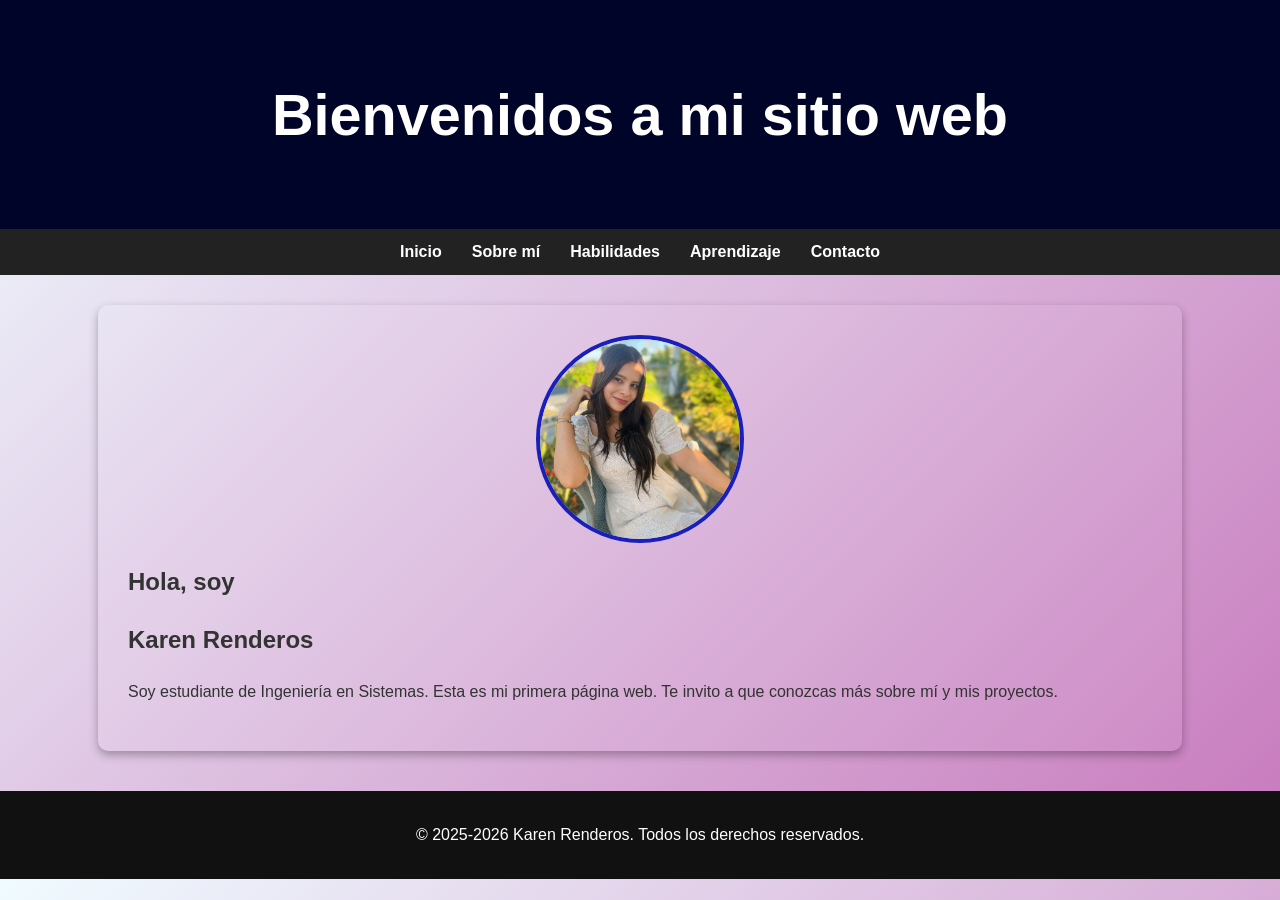
==== index.html @ b803f0a2 "Add files via upload subir portafolio completo" ====
<!DOCTYPE html>
<html lang="es">
<head>
    <meta charset="UTF-8">
    <title>Portafolio - Karen Renderos</title>
    <link rel="stylesheet" href="estilos.css"> 
</head>
<body>

<header>
    <h1>Bienvenidos a mi sitio web</h1>
</header>

<nav>
    <ul>
        <li><a href="#" onclick="mostrarSeccion('inicio')">Inicio</a></li>
        <li><a href="#" onclick="mostrarSeccion('sobre-mi')">Sobre mí</a></li>
        <li><a href="#" onclick="mostrarSeccion('habilidades')">Habilidades</a></li>
        <li><a href="#" onclick="mostrarSeccion('aprendizaje')">Aprendizaje</a></li>
        <li><a href="#" onclick="mostrarSeccion('contacto')">Contacto</a></li>
    </ul>
</nav>

<section id="inicio" class="section">
    <div class="perfil">
        <img src="imagenes/karen.jpg" alt="Foto de Karen">
    </div>
    <h2>Hola, soy</h2>
    <h1>Karen Renderos</h1>
    <p>Soy estudiante de Ingeniería en Sistemas. Esta es mi primera página web. Te invito a que conozcas más sobre mí y mis proyectos.</p>
</section>

<section id="sobre-mi" class="section">
    <h2>Sobre mí</h2>
    <div class="perfil-sobre-mi">
        <img src="imagenes/sobremi.jpg" alt="Foto de Karen">
    </div>
    <p>Hola, soy Karen. Soy estudiante de Ingeniería en Sistemas y actualmente estoy aprendiendo desarrollo web y QA testing. Me apasiona la tecnología y siempre busco mejorar mis habilidades, especialmente en herramientas como SQL, Jira y TestRail.</p>
    <p>Estoy practicando inglés para poder trabajar en un entorno profesional internacional. Me gusta aprender haciendo: probar nuevas tecnologías, desarrollar pequeños proyectos y experimentar con distintas metodologías de pruebas de software.</p>

    <div id="frase-celebre">
        <h3>Les comparto una pequeña frase que me gusta mucho:</h3>
        <blockquote cite="https://www.nelsonmandela.org">
            “La educación es el arma más poderosa que puedes usar para cambiar el mundo.” — Nelson Mandela
        </blockquote>
    </div>
</section>

<section id="habilidades" class="section">
    <h2>Mis habilidades</h2>
    <ul class="skills">
        <li>HTML y CSS básico
            <div class="skill-bar"><div class="skill-progress html"></div></div>
        </li>
        <li>SQL básico
            <div class="skill-bar"><div class="skill-progress sql"></div></div>
        </li>
        <li>Jira
            <div class="skill-bar"><div class="skill-progress jira"></div></div>
        </li>
        <li>TestRail
            <div class="skill-bar"><div class="skill-progress testrail"></div></div>
        </li>
        <li>Pruebas manuales de Software
            <div class="skill-bar"><div class="skill-progress pruebas"></div></div>
        </li>
        <li>Inglés en aprendizaje
            <div class="skill-bar"><div class="skill-progress ingles"></div></div>
        </li>
    </ul>
</section>

<section id="aprendizaje" class="section">
    <h2>Aprendizaje</h2>
    <p>Me enfoco en mejorar mis conocimientos en herramientas de QA y desarrollo web. Practico proyectos personales y ejercicios para fortalecer mis habilidades técnicas.</p>
</section>

<section id="contacto" class="section">
    <h2>Contáctame</h2>
    <p>Email: <a href="mailto:renderoskaren92@gmail.com">renderoskaren92@gmail.com</a></p>
    <p>Teléfono: +503 73570506</p>
    <h3>Redes sociales</h3>
    <ul>
        <li><a href="#">LinkedIn</a></li>
        <li><a href="#">GitHub</a></li>
        <li><a href="#">Instagram</a></li>
    </ul>

    <h3>Formulario de contacto</h3>
    <form>
        <label for="nombre">Nombre:</label>
        <input type="text" id="nombre" name="nombre" required>

        <label for="email">Email:</label>
        <input type="email" id="email" name="email" required>

        <label for="mensaje">Mensaje:</label>
        <textarea id="mensaje" name="mensaje" rows="5" required></textarea>

        <input type="submit" value="Enviar">
    </form>
</section>

<footer>
    <p>© 2025-2026 Karen Renderos. Todos los derechos reservados.</p>
</footer>

<script src="script.js"></script>
</body>
</html>
---- estilos.css ----
body {
    font-family: Arial, sans-serif;
    margin: 0;
    background: linear-gradient(135deg, hsl(194, 100%, 97%), #c778bc); 
    color: #333333; 
    line-height: 1.6;
}

header {
    background: #000428; 
    text-align: center;
    padding: 30px;
    font-size: 1.8em;
    color: #ffffff;
}

nav ul {
    list-style: none;
    display: flex;
    justify-content: center;
    padding: 10px;
    background: #222222; 
    margin: 0;
}

nav li {
    margin: 0 15px;
}

nav a {
    color: #ffffff;
    text-decoration: none;
    font-weight: bold;
    transition: 0.3s;
}

nav a:hover {
    color: #1abc81; 
}

.section {
    display: none; 
    background: rgba(255,255,255,0.05);
    margin: 30px auto;
    padding: 30px;
    width: 80%;
    border-radius: 10px;
    box-shadow: 0 4px 10px rgba(0,0,0,0.3);
}

.perfil img {
    width: 200px;
    height: 200px;
    border-radius: 50%;
    object-fit: cover;
    border: 4px solid #1a1fbc; 
    transition: transform 0.5s;
    display: block;
    margin: 0 auto 20px;
}

.perfil img:hover {
    transform: scale(1.1) rotate(5deg);
}

.perfil-sobre-mi img {
    width: 225px;
    height: 375px;
    object-fit: cover;
    border: 4px solid #1aacbc; 
    transition: transform 0.8s;
    display: block;
    margin: 0 auto 20px;
}

.perfil-sobre-mi img:hover {
    transform: scale(1.05) rotate(2deg);
}

#frase-celebre {
    display: none;
    max-width: 800px;
    margin: 30px auto 0 auto;
    padding: 20px;
    background-color: #f0f0f0; 
    border-left: 4px solid #1d3557; 
    border-radius: 6px;
    font-style: italic;
    color: #1d3557;
    text-align: center;
}

#frase-celebre h3 {
    margin-bottom: 15px;
    color: #1a1fbc; 
}

.skills {
    list-style: none;
    padding: 0;
}

.skill-bar {
    background: #555555; 
    height: 10px;
    border-radius: 5px;
    margin: 5px 0 15px;
}

.skill-progress {
    height: 10px;
    border-radius: 5px;
    background: #1abc9c; 
    width: 0; 
    transition: width 1s ease;
}

.html { width: 50%; }
.sql { width: 50%; }
.jira { width: 55%; }
.testrail { width: 50%; }
.pruebas { width: 80%; }
.ingles { width: 50%; }

input, textarea {
    width: 100%;
    padding: 10px;
    margin: 5px 0 15px;
    border-radius: 5px;
    border: 1px solid #ccc;
}

input[type="submit"] {
    background: #1abc9c;
    color: white;
    border: none;
    cursor: pointer;
    transition: 0.3s;
}

input[type="submit"]:hover {
    background: #16a085;
}

footer {
    background: #111111;
    text-align: center;
    padding: 15px;
    margin-top: 40px;
    color: #ffffff;
}

blockquote {
    color: #1d3557; 
    font-style: italic;
    border-left: 4px solid #e63946; 
    padding-left: 10px;
    margin: 10px 0;
    background-color: #f0f0f0; 
    border-radius: 4px;
}
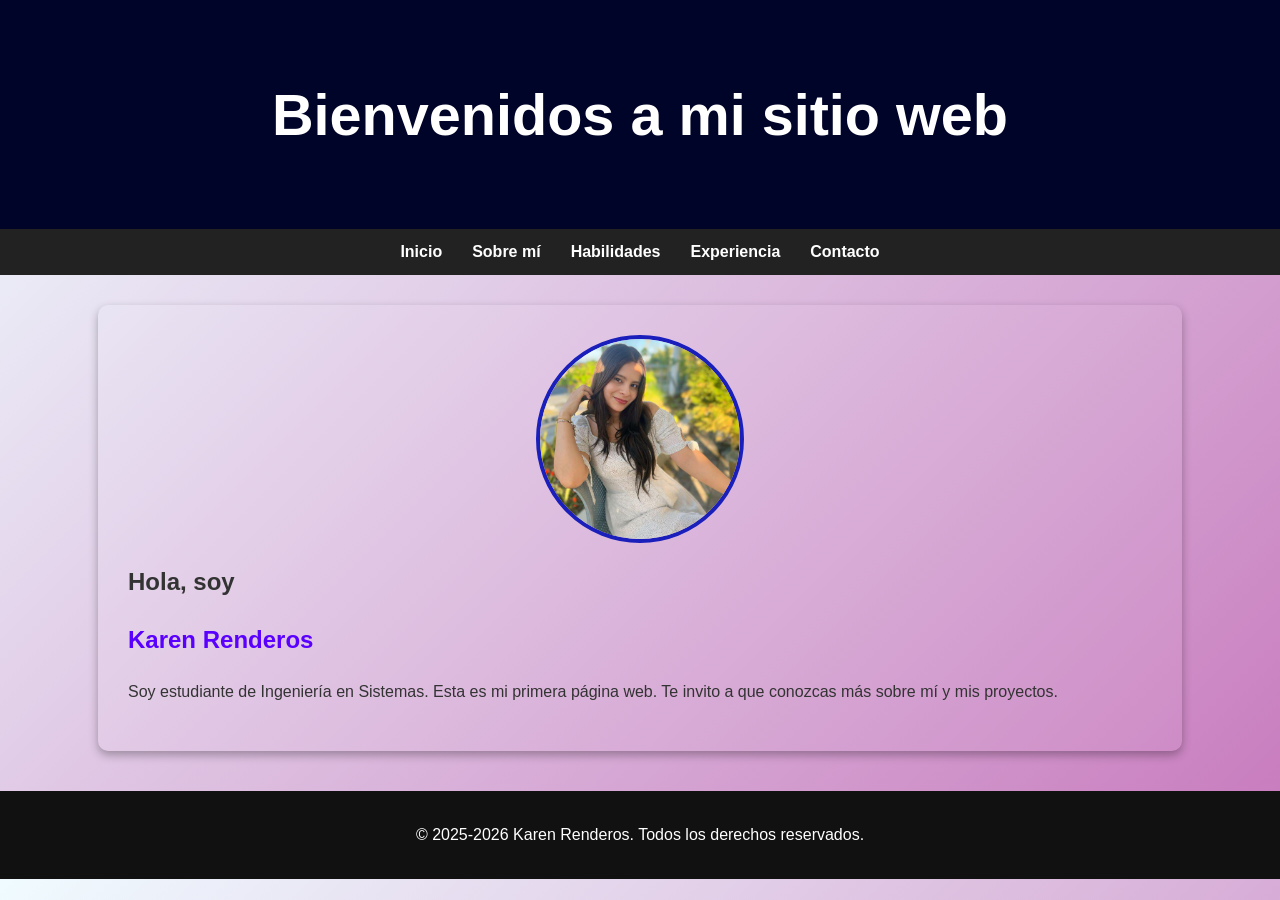
==== commit bea43b0a: "Update index.html" ====
--- a/index.html
+++ b/index.html
@@ -16,7 +16,7 @@
         <li><a href="#" onclick="mostrarSeccion('inicio')">Inicio</a></li>
         <li><a href="#" onclick="mostrarSeccion('sobre-mi')">Sobre mí</a></li>
         <li><a href="#" onclick="mostrarSeccion('habilidades')">Habilidades</a></li>
-        <li><a href="#" onclick="mostrarSeccion('aprendizaje')">Aprendizaje</a></li>
+        <li><a href="#" onclick="mostrarSeccion('Experiencia')">Experiencia</a></li>
         <li><a href="#" onclick="mostrarSeccion('contacto')">Contacto</a></li>
     </ul>
 </nav>
@@ -26,7 +26,7 @@
         <img src="imagenes/karen.jpg" alt="Foto de Karen">
     </div>
     <h2>Hola, soy</h2>
-    <h1>Karen Renderos</h1>
+    <h1 style="color: rgb(89, 0, 255);">Karen Renderos</h1>
     <p>Soy estudiante de Ingeniería en Sistemas. Esta es mi primera página web. Te invito a que conozcas más sobre mí y mis proyectos.</p>
 </section>
 
@@ -35,8 +35,9 @@
     <div class="perfil-sobre-mi">
         <img src="imagenes/sobremi.jpg" alt="Foto de Karen">
     </div>
-    <p>Hola, soy Karen. Soy estudiante de Ingeniería en Sistemas y actualmente estoy aprendiendo desarrollo web y QA testing. Me apasiona la tecnología y siempre busco mejorar mis habilidades, especialmente en herramientas como SQL, Jira y TestRail.</p>
-    <p>Estoy practicando inglés para poder trabajar en un entorno profesional internacional. Me gusta aprender haciendo: probar nuevas tecnologías, desarrollar pequeños proyectos y experimentar con distintas metodologías de pruebas de software.</p>
+     <p>Hola, soy Karen, estudiante de Ingeniería en Sistemas y QA Manual con experiencia en pruebas de software. Me apasiona la tecnología y siempre busco mejorar mis habilidades para entregar productos de alta calidad.</p>
+    <p>Tengo experiencia realizando pruebas manuales, incluyendo pruebas funcionales, de regresión y smoke testing, así como en la redacción de casos de prueba detallados y estructurados para asegurar la cobertura completa de los requerimientos. Manejo herramientas como SQL, Jira, TestRail y Azure, y actualmente estoy aprendiendo Postman para ampliar mis habilidades en pruebas de APIs.</p>
+    <p>Soy una persona orientada al detalle y siempre estoy dispuesta a aprender, explorar nuevas tecnologías y mejorar continuamente mis habilidades en QA.</p>
 
     <div id="frase-celebre">
         <h3>Les comparto una pequeña frase que me gusta mucho:</h3>
@@ -70,15 +71,21 @@
     </ul>
 </section>
 
-<section id="aprendizaje" class="section">
-    <h2>Aprendizaje</h2>
-    <p>Me enfoco en mejorar mis conocimientos en herramientas de QA y desarrollo web. Practico proyectos personales y ejercicios para fortalecer mis habilidades técnicas.</p>
+<section id="Experiencia" class="section">
+    <h2>Experiencia</h2>
+    <ul>
+    <li>Realización de <strong>pruebas manuales</strong>, incluyendo funcionales, de regresión y smoke testing.</li>
+    <li>Redacción de <strong>casos de prueba</strong> detallados y estructurados para asegurar la cobertura completa de los requerimientos.</li>
+    <li>Manejo de herramientas como <strong>SQL, Jira, TestRail y Azure</strong>.</li>
+    <li>Actualmente aprendiendo <strong>Postman</strong> para pruebas de APIs y ampliando conocimientos en desarrollo web.</li>
+    <li>Orientada al detalle y siempre dispuesta a <strong>aprender y explorar nuevas tecnologías</strong> para mejorar continuamente mis habilidades en QA.</li>
+
+    </ul>
 </section>
 
 <section id="contacto" class="section">
     <h2>Contáctame</h2>
     <p>Email: <a href="mailto:renderoskaren92@gmail.com">renderoskaren92@gmail.com</a></p>
-    <p>Teléfono: +503 73570506</p>
     <h3>Redes sociales</h3>
     <ul>
         <li><a href="#">LinkedIn</a></li>
@@ -107,4 +114,4 @@
 
 <script src="script.js"></script>
 </body>
-</html>+</html>
